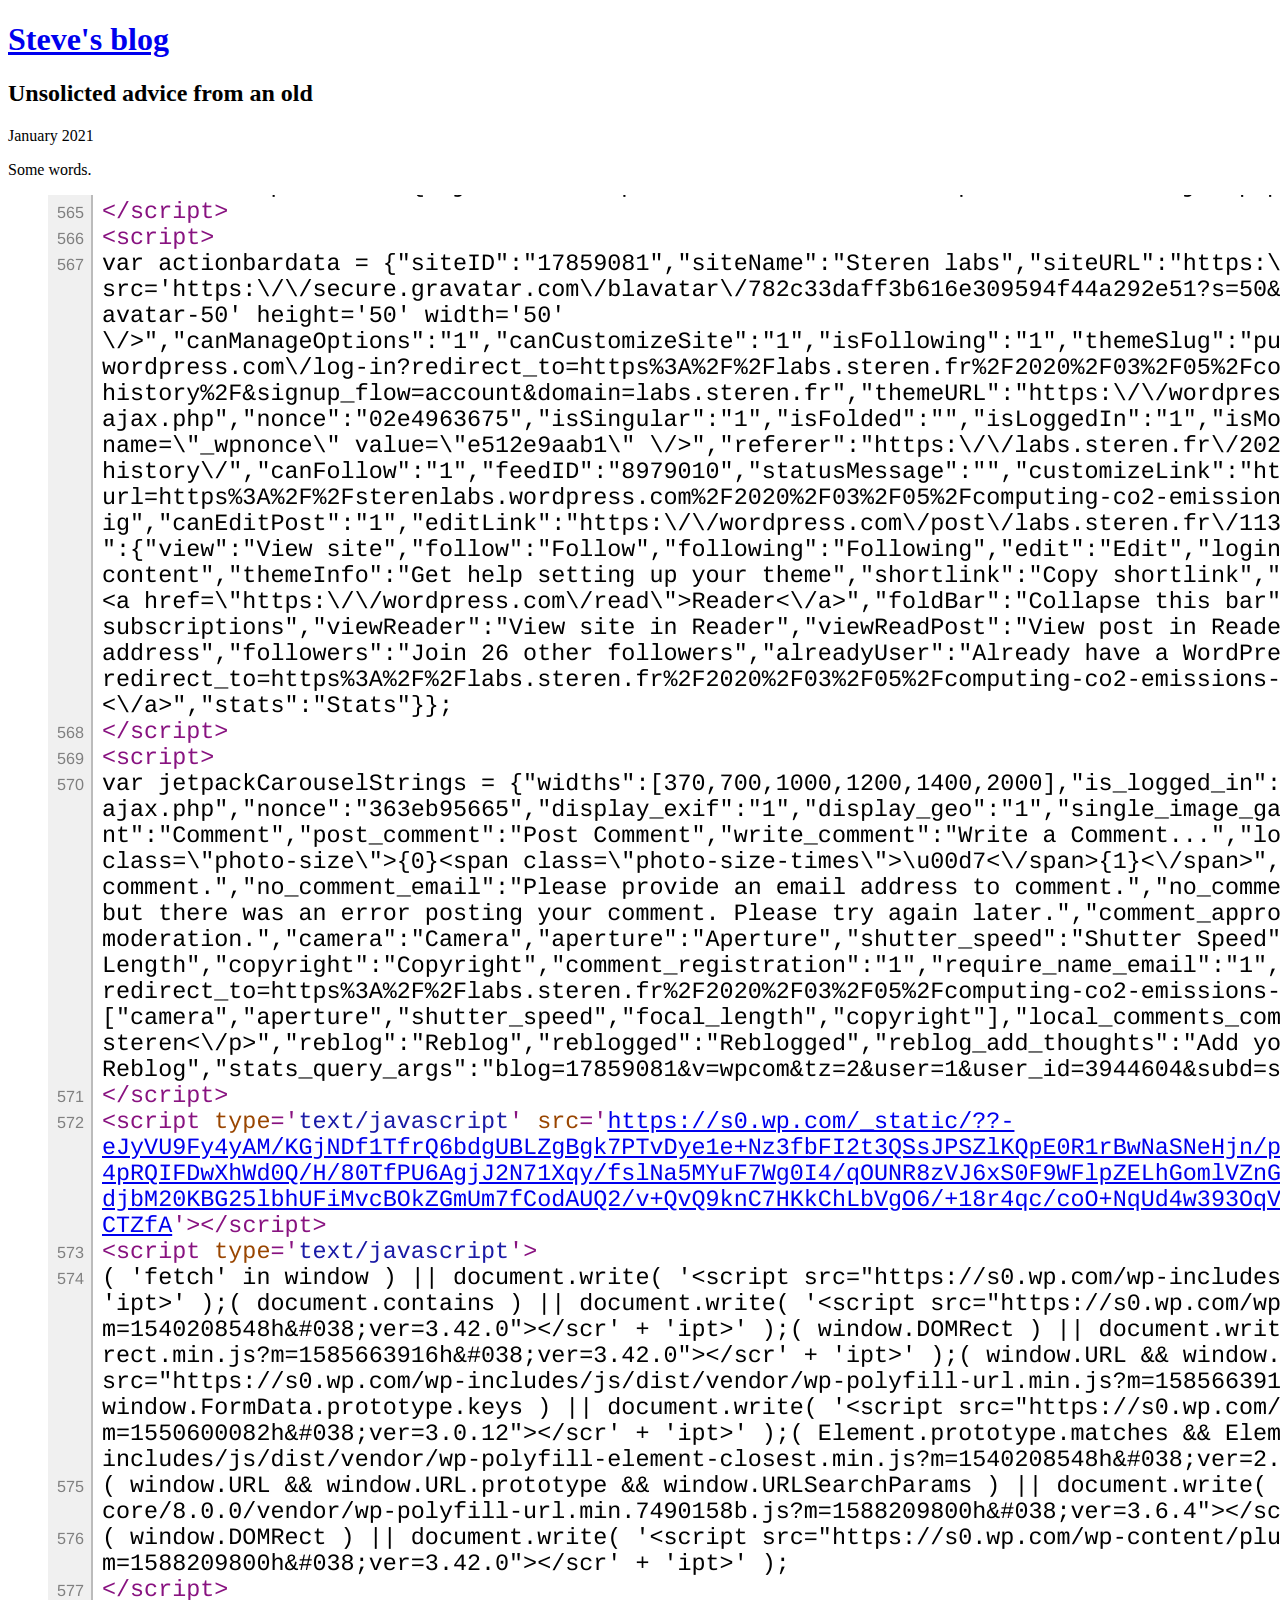
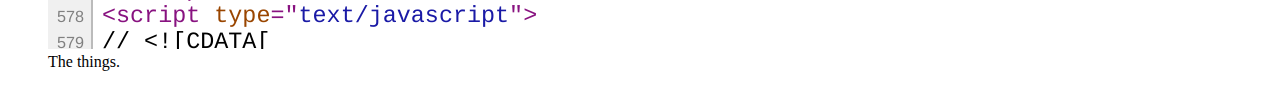
==== 2021/advice-from-an-old/index.html @ e00ed4a8 "customize" ====
<!DOCTYPE html>
<html lang="en">
<head>
  <title>Unsolicited Advice from an Old</title>
  <meta charset="UTF-8">
  <link rel="stylesheet" href="/style.css" />
  <link rel="icon" type="image/svg+xml" href="/icon.svg">

  <meta name="viewport" content="width=device-width, initial-scale=1">
  <meta name="description" content="Unsolicited Advice from an Old">
  <meta name="author" content="Steve Restrepo">

  <meta name="twitter:card" content="summary">
  <meta name="twitter:creator" content="@steverestrepo">
  <meta name="twitter:title" content="My stack will outlive yours">
  <meta name="twitter:image" content="https://blog.steverestrepo/2021/advice-from-an-old/lighthouse-score-improve.png">

  <meta property="og:type" content="article">
  <meta property="og:title" content="Unsolicited Advice from an Old">
  <meta property="og:image" content="https://blog.steverestrepo/2021/advice-from-an-old/lighthouse-score-improve.png">

  <script type="application/ld+json">
  {
	"@context": "http://schema.org",
	"@type": "Article",
	"author": "Steve Restrepo",
	"name": "Unsolicited Advice from an Old",
	"image": "https://blog.steverestrepo.com/2021/advice-from-an-old/lighthouse-score-improve.png"
  }
  </script>

</head>
<body>
<header>
<h1><a href="/" rel="home">Steve's blog</a></h1>
</header><main role="main">
  <article>
	<header>
		<h2>Unsolicted advice from an old</h2>
		<time date="2021-1-13">January 2021</time>
	</header>

		<p>
	  Some words.	
		</p>
		<figure>
			<img src="wordpress-sources.png" alt="Sources of my Wordpress.com blog, showing a lot of inlined unreadable scripts"/>
			<figcaption>The things.</figcaption>
		</figure>
	</article>
</main>
<footer></footer>
</body>
</html>
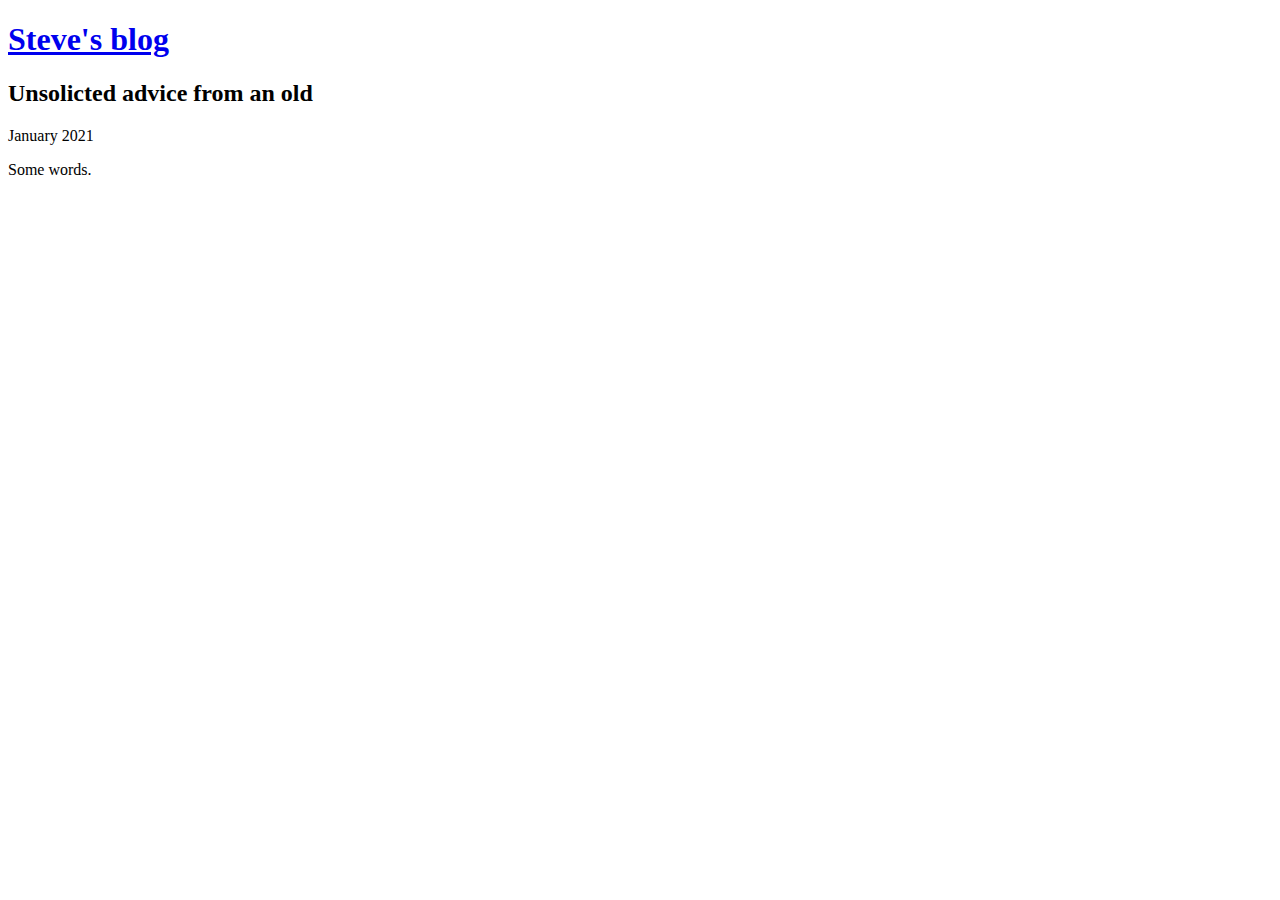
==== commit 76abff8e: "adds gitignore and fixes path" ====
--- a/2021/advice-from-an-old/index.html
+++ b/2021/advice-from-an-old/index.html
@@ -12,7 +12,7 @@
 
   <meta name="twitter:card" content="summary">
   <meta name="twitter:creator" content="@steverestrepo">
-  <meta name="twitter:title" content="My stack will outlive yours">
+  <meta name="twitter:title" content="Unsolicited Advice from an Old">
   <meta name="twitter:image" content="https://blog.steverestrepo/2021/advice-from-an-old/lighthouse-score-improve.png">
 
   <meta property="og:type" content="article">
@@ -33,7 +33,8 @@
 <body>
 <header>
 <h1><a href="/" rel="home">Steve's blog</a></h1>
-</header><main role="main">
+</header>
+<main role="main">
   <article>
 	<header>
 		<h2>Unsolicted advice from an old</h2>
@@ -43,10 +44,6 @@
 		<p>
 	  Some words.	
 		</p>
-		<figure>
-			<img src="wordpress-sources.png" alt="Sources of my Wordpress.com blog, showing a lot of inlined unreadable scripts"/>
-			<figcaption>The things.</figcaption>
-		</figure>
 	</article>
 </main>
 <footer></footer>
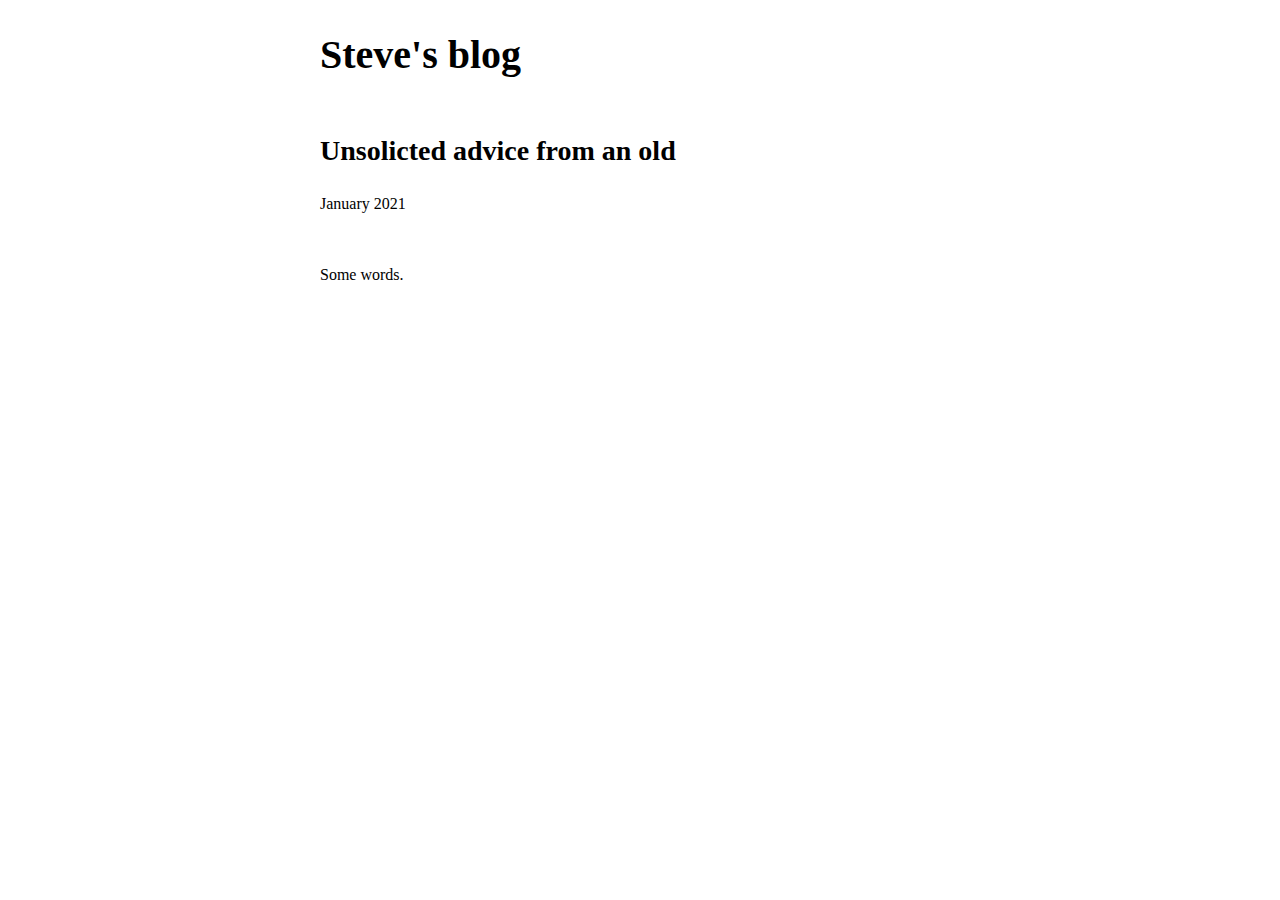
==== commit fae89424: "changes font" ====
--- a/2021/advice-from-an-old/index.html
+++ b/2021/advice-from-an-old/index.html
@@ -13,11 +13,11 @@
   <meta name="twitter:card" content="summary">
   <meta name="twitter:creator" content="@steverestrepo">
   <meta name="twitter:title" content="Unsolicited Advice from an Old">
-  <meta name="twitter:image" content="https://blog.steverestrepo/2021/advice-from-an-old/lighthouse-score-improve.png">
+  <meta name="twitter:image" content="https://steverestrepo/2021/advice-from-an-old/lighthouse-score-improve.png">
 
   <meta property="og:type" content="article">
   <meta property="og:title" content="Unsolicited Advice from an Old">
-  <meta property="og:image" content="https://blog.steverestrepo/2021/advice-from-an-old/lighthouse-score-improve.png">
+  <meta property="og:image" content="https://steverestrepo/2021/advice-from-an-old/lighthouse-score-improve.png">
 
   <script type="application/ld+json">
   {
@@ -25,7 +25,7 @@
 	"@type": "Article",
 	"author": "Steve Restrepo",
 	"name": "Unsolicited Advice from an Old",
-	"image": "https://blog.steverestrepo.com/2021/advice-from-an-old/lighthouse-score-improve.png"
+	"image": "https://steverestrepo.com/2021/advice-from-an-old/lighthouse-score-improve.png"
   }
   </script>
 
--- a/style.css
+++ b/style.css
@@ -0,0 +1,146 @@
+:root {
+  --article-max-width: 40rem;
+}
+
+html {
+  font-family: Georgia,"Times New Roman",Didot,serif;
+  line-height: 1.4;
+}
+@media (prefers-color-scheme: dark) {
+  html {
+    background-color: #121212;
+    color: #FFFFFF;
+  }
+}
+
+.need-light-background {
+  background-color: #FFFFFF;
+}
+
+body{
+  margin:1.2em;
+  font-size:1rem;
+}
+
+header, main {	
+  max-width: var(--article-max-width);	
+  margin: 0 auto;	
+}
+
+header {
+  margin-bottom: 3em;
+}
+
+img, picture, iframe {
+  display: block;
+  max-width: 100%;
+  margin: 0 auto;
+}
+
+img, picture {
+  height: auto;
+}
+
+iframe {
+  width: 100%;
+}
+
+ul, ol{
+  margin-top:0;
+  padding-top:0;
+  padding-left:2em;
+}
+
+h1{
+  font-size: 2.5em;
+}
+  
+h2{
+  font-size: 1.75em;
+}
+
+h3{
+  font-size: 1.25em;
+}
+
+a{
+  color:#0064c1;
+}
+a:visited{
+  color:#8d39d0;
+}
+a:hover, a:active{
+  outline-width:0;
+}
+a:hover{
+  color:#f00000;
+}
+@media (prefers-color-scheme: dark) {
+  a{
+    color: hsla(209, 100%, 85%, 1);
+  }
+  a:visited{
+    color: hsla(273, 62%, 85%, 1);
+  }
+}
+
+
+h1 a, h2 a, h3 a,
+h1 a:visited, h2 a:visited, h3 a:visited {
+  color: #000000;
+  text-decoration: none;
+}
+@media (prefers-color-scheme: dark) {
+  h1 a, h2 a, h3 a,
+  h1 a:visited, h2 a:visited, h3 a:visited {
+    color: #FFFFFF;
+  }
+}
+
+h1 a:hover, h2 a:hover, h3 a:hover {
+  color: #444444;
+}
+
+figure{
+  margin:1em 0 0.5em;
+  padding:0;
+}
+
+figure figcaption{
+  opacity:0.65;
+  font-size:0.85em;
+  text-align: center
+}
+
+figure.gallery{
+  display: flex;
+  justify-content: space-evenly;
+  flex-wrap: wrap;
+}
+
+figure.gallery img{
+  max-width: calc(var(--article-max-width) / 3);
+}
+
+code, kbd, var, samp{
+  font-family:Consolas, "Lucida Console", Monaco, monospace;
+  font-style:normal;
+}
+
+pre{
+  overflow-x:auto;
+  font-size:0.8em;
+  background:linear-gradient(rgba(0, 0, 0, 0.15) 0%, rgba(0, 0, 0, 0.15) 100%) 0 0, linear-gradient(rgba(0, 0, 0, 0.15) 0%, rgba(0, 0, 0, 0.15) 100%) 100% 0;
+  background-attachment:scroll, scroll;
+  background-size:1px 100%, 1px 100%;
+  background-repeat:no-repeat, no-repeat;
+}
+
+pre > code{
+  display:inline-block;
+  overflow-x:visible;
+  box-sizing:border-box;
+  min-width:100%;
+  border-right:3px solid white;
+  border-left:1px solid white;
+}
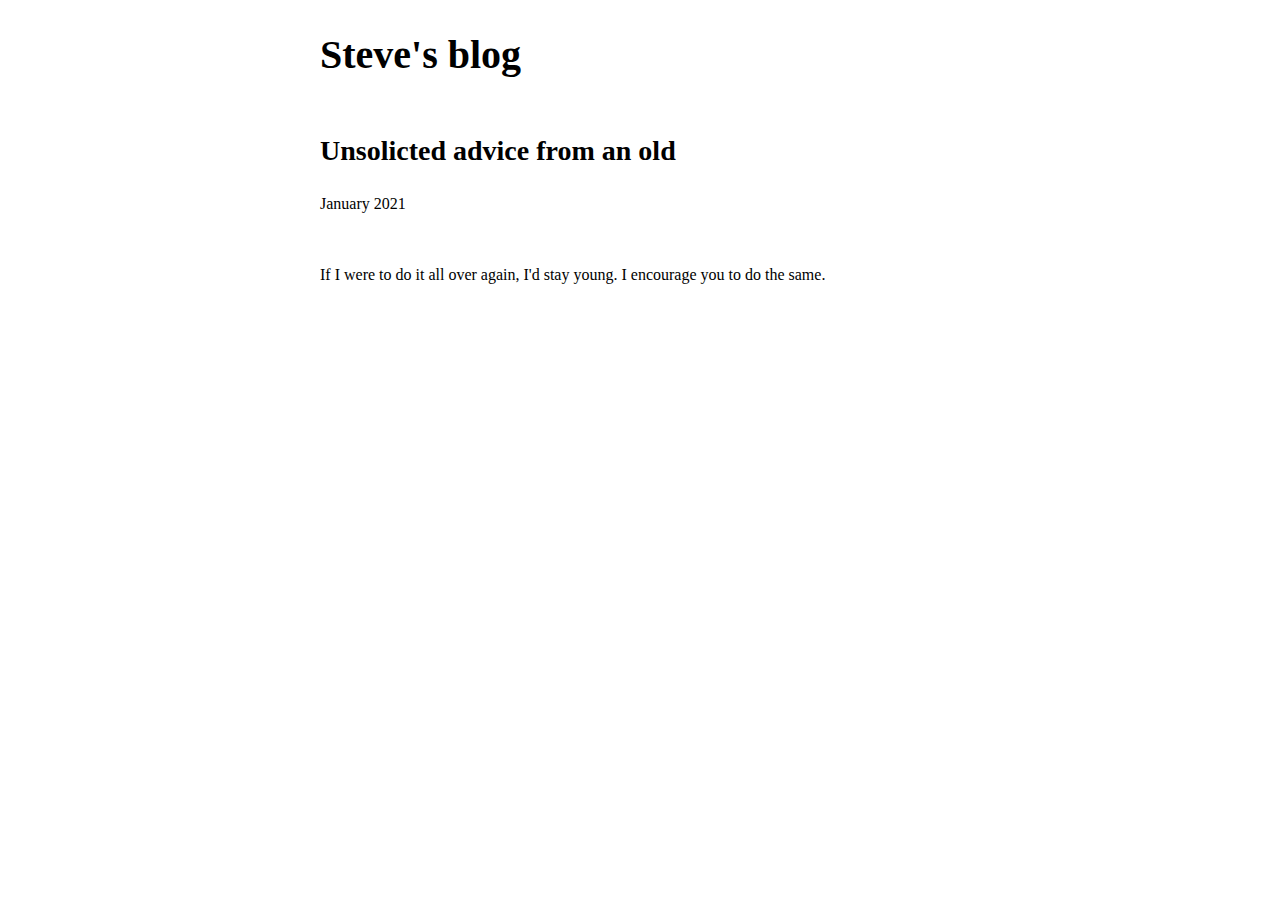
==== commit a5c0a836: "changes about me and finishes old article" ====
--- a/2021/advice-from-an-old/index.html
+++ b/2021/advice-from-an-old/index.html
@@ -42,7 +42,7 @@
 	</header>
 
 		<p>
-	  Some words.	
+	  If I were to do it all over again, I'd stay young. I encourage you to do the same.
 		</p>
 	</article>
 </main>
